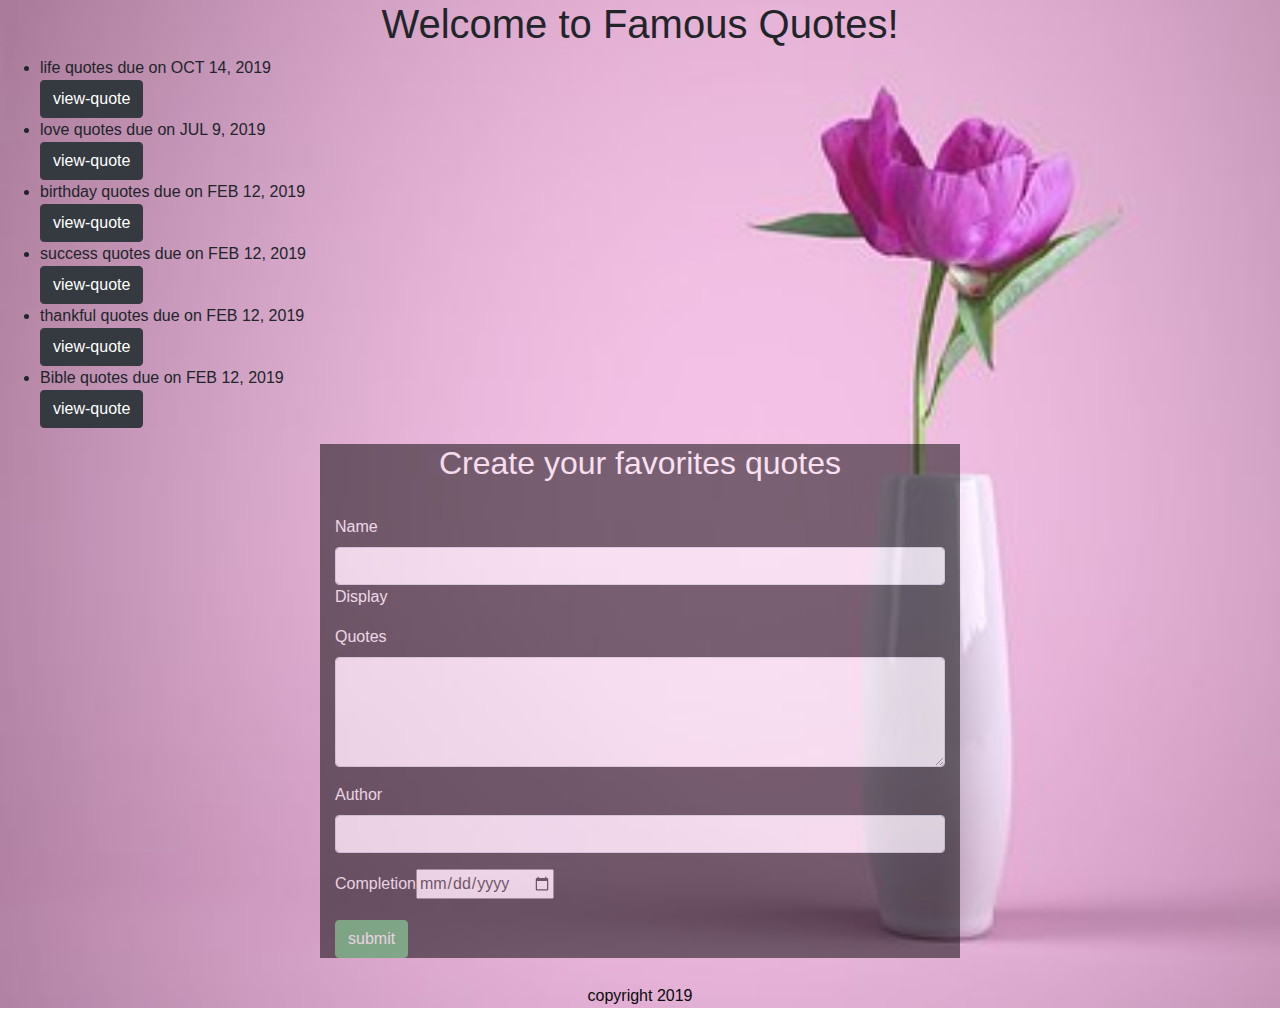
==== index.html @ e4bff91a "Auto-generated commit" ====
<!doctype html>
<html lang="en">
<head>
  <meta charset="utf-8">
  <title>Quotes</title>
  <base href="https://aline-bebe.github.io/quote/">
  <meta name="viewport" content="width=device-width, initial-scale=1">
  <link rel="icon" type="image/x-icon" href="favicon.ico">
<link rel="stylesheet" href="styles.f3525d46912abb801f94.css"></head>
<body>
  <app-root></app-root>
<script src="runtime-es2015.b2aca5be9e7b8cc1a1b4.js" type="module"></script><script src="polyfills-es2015.707fe33a73ba6b994c2b.js" type="module"></script><script src="runtime-es5.a6586930f507951256e4.js" nomodule defer></script><script src="polyfills-es5.b71e50d75ad86204c322.js" nomodule defer></script><script src="main-es2015.9c687086c1b00543d0d9.js" type="module"></script><script src="main-es5.f7a83ba1f2d1244b44bf.js" nomodule defer></script></body>
</html>
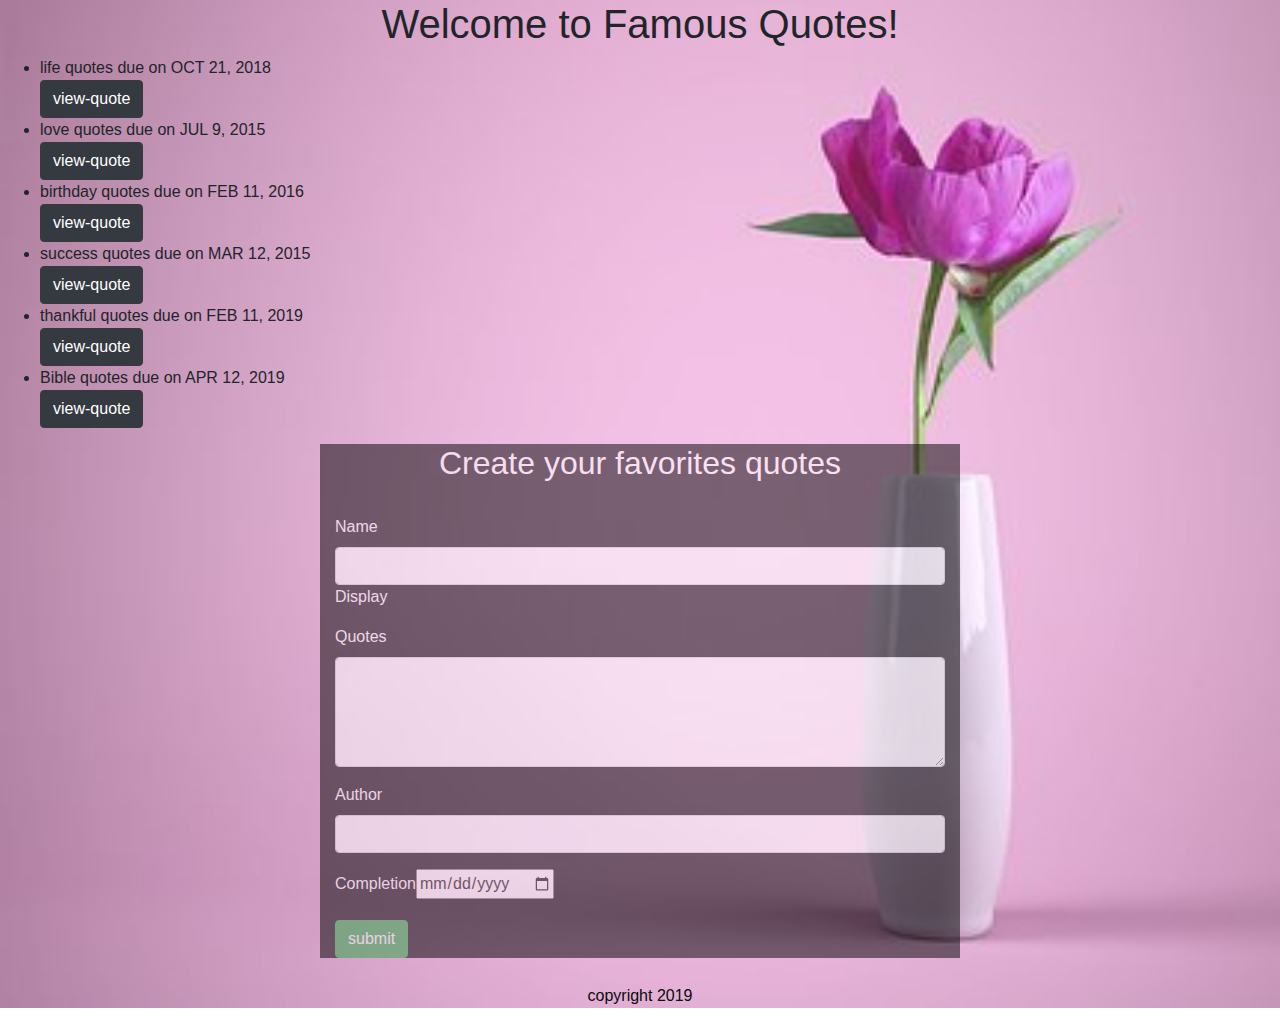
==== commit 97d04a9c: "Auto-generated commit" ====
--- a/index.html
+++ b/index.html
@@ -9,5 +9,5 @@
 <link rel="stylesheet" href="styles.f3525d46912abb801f94.css"></head>
 <body>
   <app-root></app-root>
-<script src="runtime-es2015.b2aca5be9e7b8cc1a1b4.js" type="module"></script><script src="polyfills-es2015.707fe33a73ba6b994c2b.js" type="module"></script><script src="runtime-es5.a6586930f507951256e4.js" nomodule defer></script><script src="polyfills-es5.b71e50d75ad86204c322.js" nomodule defer></script><script src="main-es2015.9c687086c1b00543d0d9.js" type="module"></script><script src="main-es5.f7a83ba1f2d1244b44bf.js" nomodule defer></script></body>
+<script src="runtime-es2015.b2aca5be9e7b8cc1a1b4.js" type="module"></script><script src="polyfills-es2015.707fe33a73ba6b994c2b.js" type="module"></script><script src="runtime-es5.a6586930f507951256e4.js" nomodule defer></script><script src="polyfills-es5.b71e50d75ad86204c322.js" nomodule defer></script><script src="main-es2015.172bc49693a05fd1be75.js" type="module"></script><script src="main-es5.7c734d0f745e4eceb11d.js" nomodule defer></script></body>
 </html>
